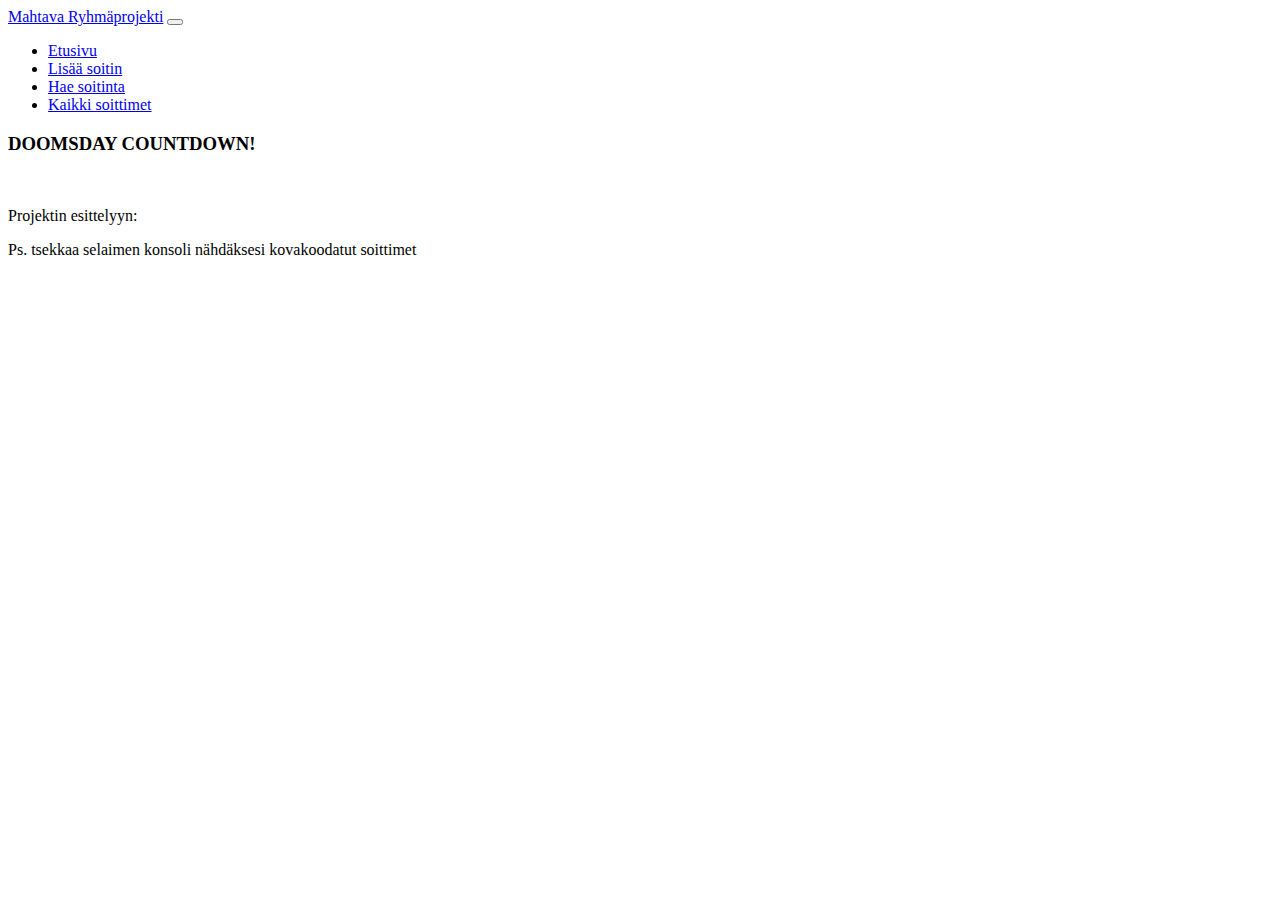
==== index.html @ 4defdb6d "Index ja app.js luotu. Erillinen js-file datan käsittelyä varten." ====
<!DOCTYPE html>
<html lang="en">
<head>
    <meta charset="UTF-8">
    <meta http-equiv="X-UA-Compatible" content="IE=edge">
    <meta name="viewport" content="width=device-width, initial-scale=1.0">

    <!-- CSS:n Bootstrap-kirjaston käyttöönotto -->
    <link href="https://cdn.jsdelivr.net/npm/bootstrap@5.2.1/dist/css/bootstrap.min.css" rel="stylesheet" integrity="sha384-iYQeCzEYFbKjA/T2uDLTpkwGzCiq6soy8tYaI1GyVh/UjpbCx/TYkiZhlZB6+fzT" crossorigin="anonymous">
    <title>Ryhmäprojekti</title>
</head>
<body>
        <!-- Navigaatiopaneeli -->
        <nav id="top" class="navbar navbar-expand-lg bg-secondary navbar-secondary">
            <div class="container">
              <a href="#" class="navbar-brand fw-semibold fs-3">Mahtava Ryhmäprojekti</a>
      
              <button
                class="navbar-toggler"
                data-bs-toggle="collapse"
                data-bs-target="#navmenu"
                type="button"
              >
                <span class="navbar-toggler-icon"></span>
              </button>
      
              <div class="collapse navbar-collapse text-dark fs-4" id="navmenu">
                <ul class="navbar-nav ms-auto align-items-end">
                  <li class="nav-item">
                    <a href="#" class="nav-link">Etusivu</a>
                  </li>
                  <li class="nav-item">
                    <a href="#" class="nav-link">Lisää soitin</a>
                  </li>
                  <li class="nav-item">
                    <a href="#" class="nav-link">Hae soitinta</a>
                  </li>
                  <li class="nav-item">
                    <a href="#" class="nav-link">Kaikki soittimet</a>
                  </li>
                </ul>
              </div>
            </div>
          </nav>

          <!-- PÄÄSISÄLTÖ -->
        <section class="bg-secondary custom text-dark p-5 text-center text-sm-start p-5">
            <div class="container">
              <div class="d-lg-flex align-items-center justify-content-between">
                <div id="mainContent" class="m-3">
                    <h3>DOOMSDAY COUNTDOWN!</h3>
                    <br>
                    <p>Projektin esittelyyn:</p>
                    <!-- Tyhjä p-elementti, johon JavaScript syöttää ajastimen -->
                    <!-- <p id="timer"></p> -->
                    <!-- <p class="lead my-4">Ps. tsekkaa selaimen konsoli nähdäksesi kovakoodatut soittimet</p> -->
                </div>
              </div>
            </div>
          </section>
    <script type="module" src="app.js"></script>
    <script src="https://cdn.jsdelivr.net/npm/bootstrap@5.2.1/dist/js/bootstrap.bundle.min.js" integrity="sha384-u1OknCvxWvY5kfmNBILK2hRnQC3Pr17a+RTT6rIHI7NnikvbZlHgTPOOmMi466C8" crossorigin="anonymous"></script>
</body>
</html>
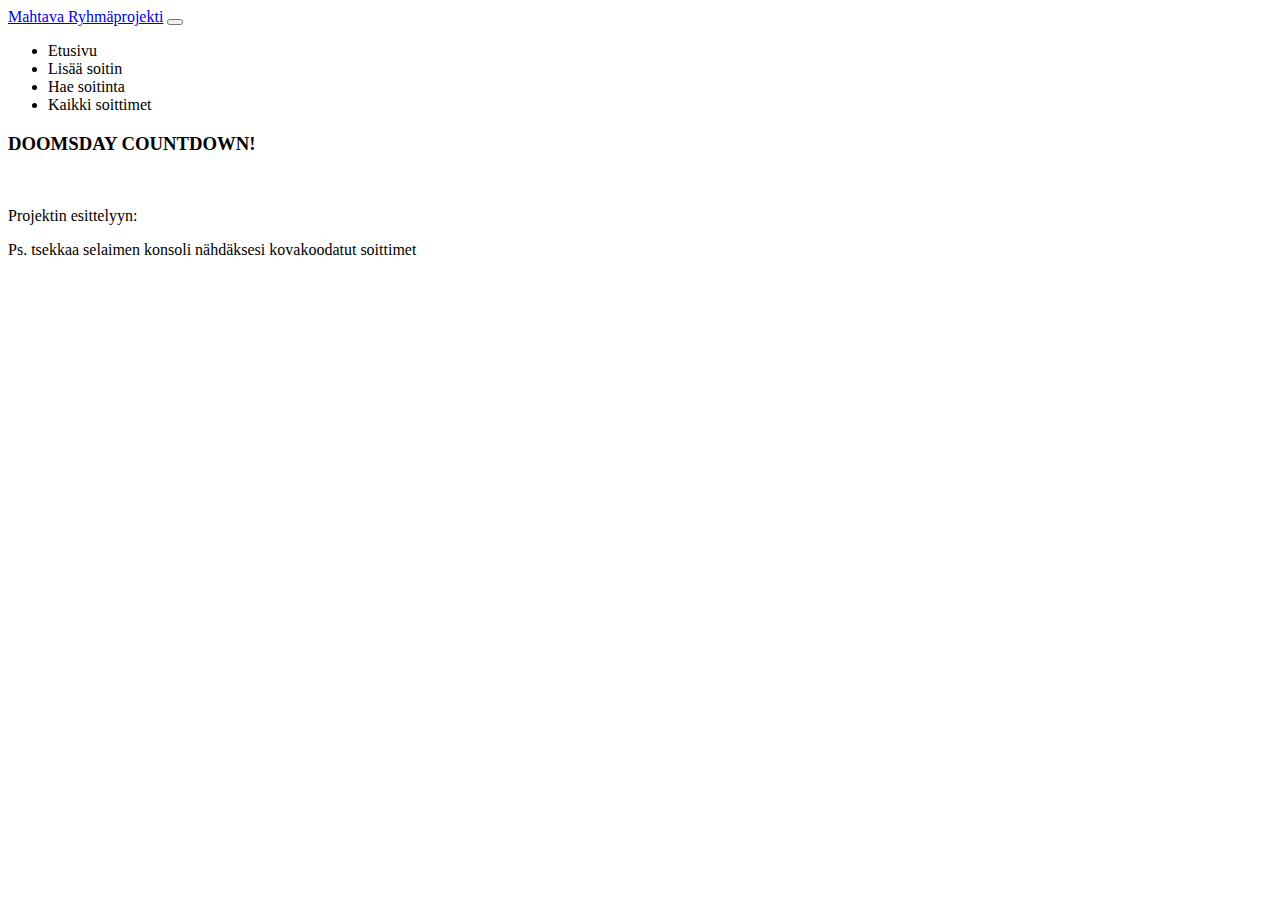
==== commit 1bf1d9e7: "lisätty lisäsivuja, yksinkertainen form placeholderiksi, kovakoodatun tietokannan renderöinti" ====
--- a/index.html
+++ b/index.html
@@ -7,6 +7,7 @@
 
     <!-- CSS:n Bootstrap-kirjaston käyttöönotto -->
     <link href="https://cdn.jsdelivr.net/npm/bootstrap@5.2.1/dist/css/bootstrap.min.css" rel="stylesheet" integrity="sha384-iYQeCzEYFbKjA/T2uDLTpkwGzCiq6soy8tYaI1GyVh/UjpbCx/TYkiZhlZB6+fzT" crossorigin="anonymous">
+    <link rel="stylesheet" href="style.css">
     <title>Ryhmäprojekti</title>
 </head>
 <body>
@@ -25,35 +26,20 @@
               </button>
       
               <div class="collapse navbar-collapse text-dark fs-4" id="navmenu">
-                <ul class="navbar-nav ms-auto align-items-end">
-                  <li class="nav-item">
-                    <a href="#" class="nav-link">Etusivu</a>
-                  </li>
-                  <li class="nav-item">
-                    <a href="#" class="nav-link">Lisää soitin</a>
-                  </li>
-                  <li class="nav-item">
-                    <a href="#" class="nav-link">Hae soitinta</a>
-                  </li>
-                  <li class="nav-item">
-                    <a href="#" class="nav-link">Kaikki soittimet</a>
-                  </li>
+                <ul id="navBar" class="navbar-nav ms-auto align-items-end">
                 </ul>
               </div>
             </div>
           </nav>
 
           <!-- PÄÄSISÄLTÖ -->
-        <section class="bg-secondary custom text-dark p-5 text-center text-sm-start p-5">
+        <section class="bg-secondary custom text-dark p-5 text-center text-sm-start p-5 vh-100">
             <div class="container">
               <div class="d-lg-flex align-items-center justify-content-between">
                 <div id="mainContent" class="m-3">
                     <h3>DOOMSDAY COUNTDOWN!</h3>
                     <br>
                     <p>Projektin esittelyyn:</p>
-                    <!-- Tyhjä p-elementti, johon JavaScript syöttää ajastimen -->
-                    <!-- <p id="timer"></p> -->
-                    <!-- <p class="lead my-4">Ps. tsekkaa selaimen konsoli nähdäksesi kovakoodatut soittimet</p> -->
                 </div>
               </div>
             </div>
--- a/style.css
+++ b/style.css
@@ -0,0 +1,3 @@
+.nav-link:hover {
+    cursor: pointer;
+}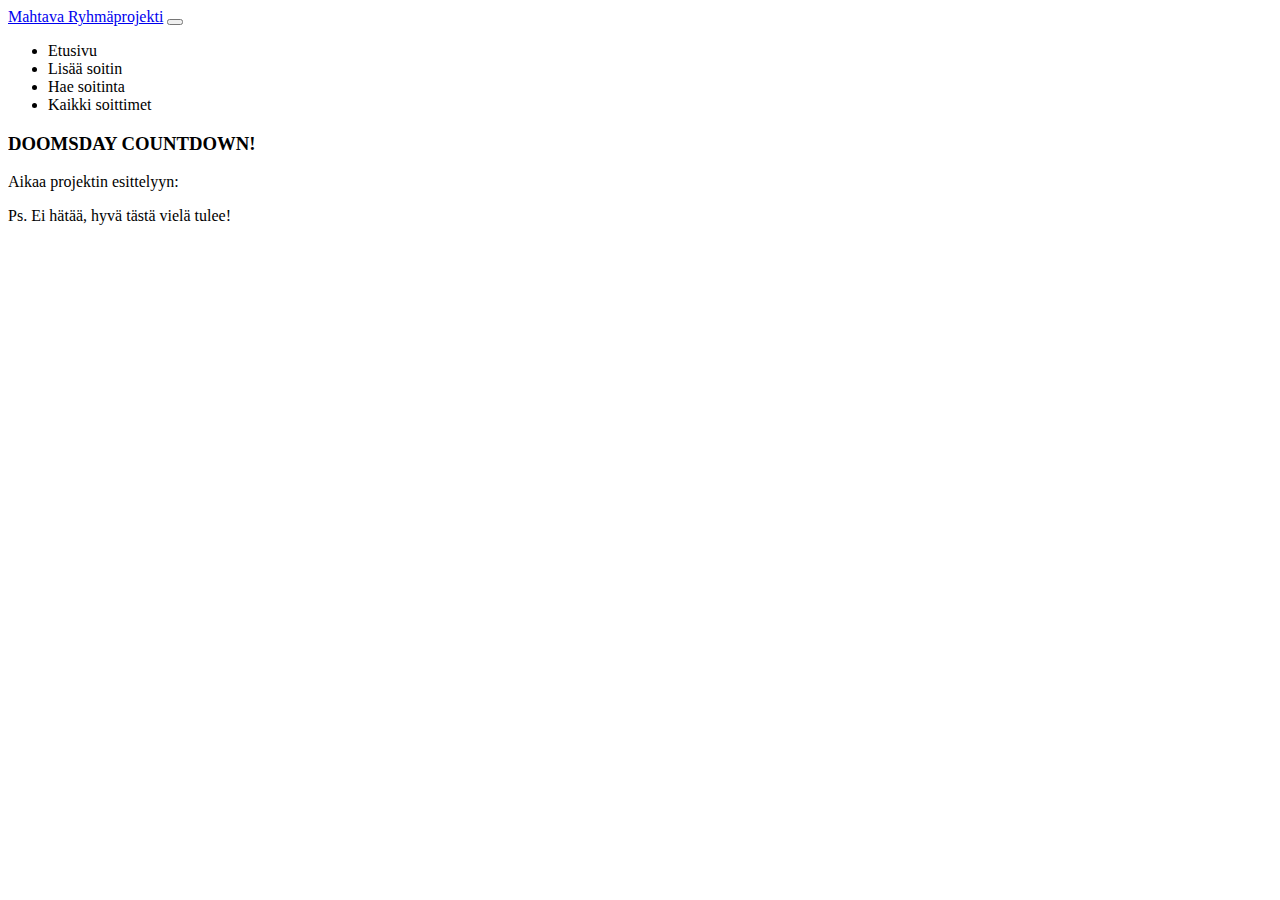
==== commit 8df5ad36: "funktioita ja toiminnallisuutta hiottu. toimintaa selkeytetty kommenteilla." ====
--- a/index.html
+++ b/index.html
@@ -11,7 +11,7 @@
     <title>Ryhmäprojekti</title>
 </head>
 <body>
-        <!-- Navigaatiopaneeli -->
+        <!-- NAVIGAATIOPANEELI -->
         <nav id="top" class="navbar navbar-expand-lg bg-secondary navbar-secondary">
             <div class="container">
               <a href="#" class="navbar-brand fw-semibold fs-3">Mahtava Ryhmäprojekti</a>
@@ -26,6 +26,7 @@
               </button>
       
               <div class="collapse navbar-collapse text-dark fs-4" id="navmenu">
+                <!-- Tyhjä UL-lista navigointipalkkia varten, joka JS avulla täytetään yksittäisillä Li-elementeillä jotka toimivat yksittäisinä linkkeinä -->
                 <ul id="navBar" class="navbar-nav ms-auto align-items-end">
                 </ul>
               </div>
@@ -36,14 +37,13 @@
         <section class="bg-secondary custom text-dark p-5 text-center text-sm-start p-5 vh-100">
             <div class="container">
               <div class="d-lg-flex align-items-center justify-content-between">
+                <!-- id: mainContent on se tyhjä "säiliö" jota kutsutaan muiden sivujen JS-koodissa, ja jonne sitten sijoitetaan tavaraa -->
                 <div id="mainContent" class="m-3">
-                    <h3>DOOMSDAY COUNTDOWN!</h3>
-                    <br>
-                    <p>Projektin esittelyyn:</p>
                 </div>
               </div>
             </div>
           </section>
+    <!-- Ensimmäinen script meidän oma, toka liittyy Bootstrapiin-->
     <script type="module" src="app.js"></script>
     <script src="https://cdn.jsdelivr.net/npm/bootstrap@5.2.1/dist/js/bootstrap.bundle.min.js" integrity="sha384-u1OknCvxWvY5kfmNBILK2hRnQC3Pr17a+RTT6rIHI7NnikvbZlHgTPOOmMi466C8" crossorigin="anonymous"></script>
 </body>
--- a/style.css
+++ b/style.css
@@ -1,3 +1,7 @@
 .nav-link:hover {
     cursor: pointer;
+}
+
+p {
+    white-space: pre;
 }